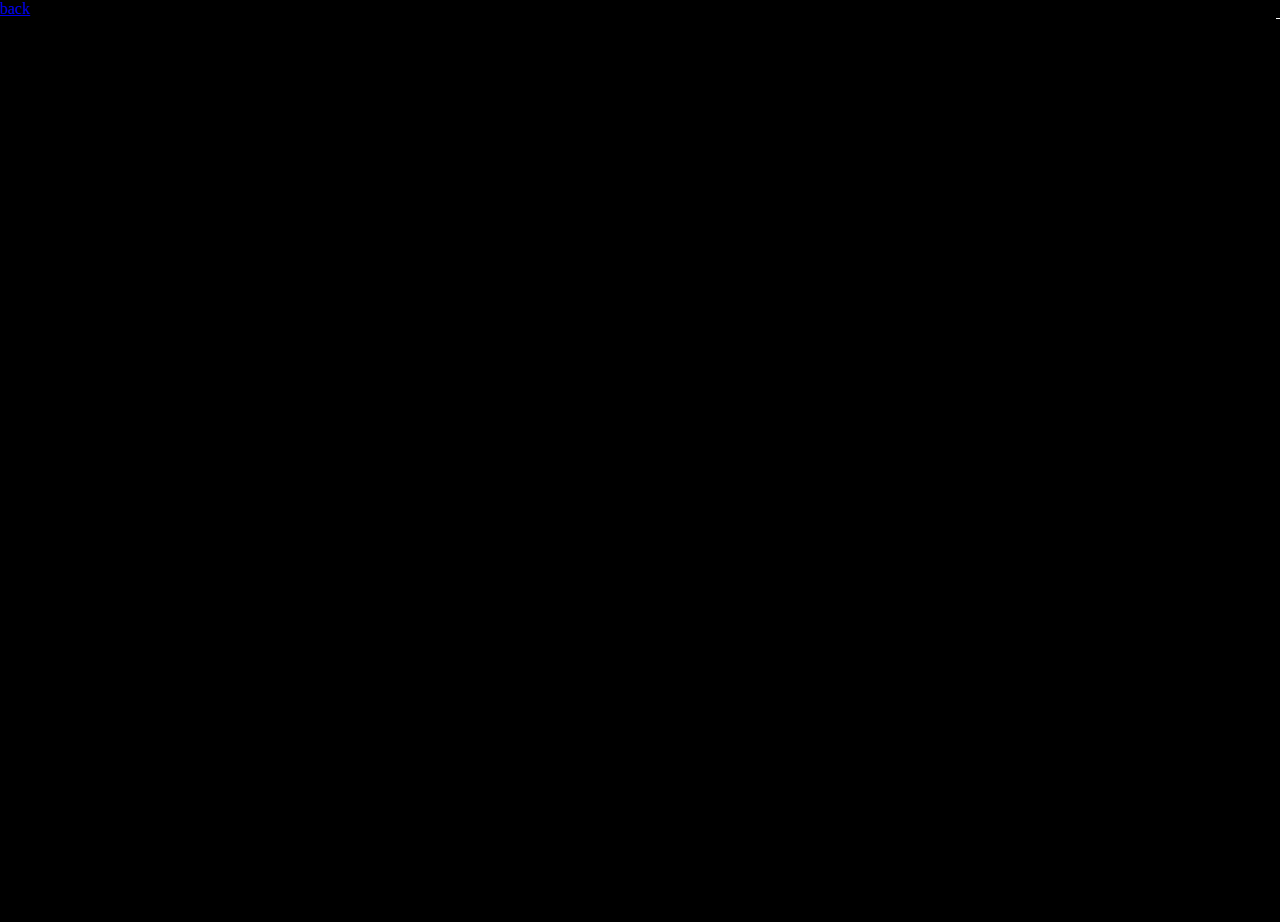
==== 3D/classVersion/index.html @ 347c88f8 "added a class version of Mat" ====
<!DOCTYPE html>
<html>

<head>
    <meta charset="UTF-8">
    <meta name="viewport" content="width=device-width, initial-scale=1">
    <title>3D</title>
    <script defer src="main.js" type="module" charset="utf-8"></script>
    <link rel="stylesheet" href="../3D.css"/>
</head>

<body>
  <a href="../../index.html">back</a>
</body>

</html>
---- 3D/3D.css ----
body {
  background: black;
  margin: 0px;
}
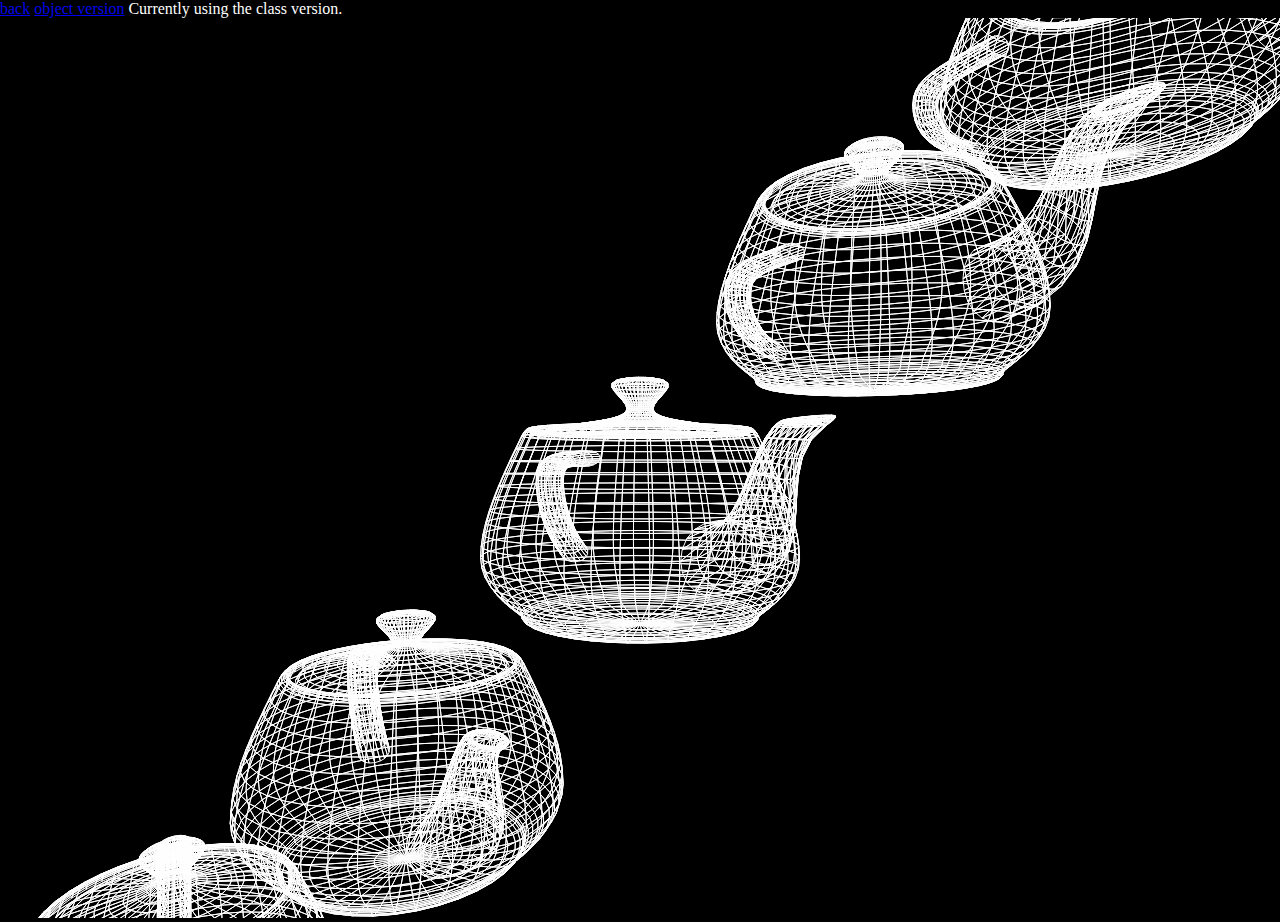
==== commit 8de783bc: "minor changes" ====
--- a/3D/classVersion/index.html
+++ b/3D/classVersion/index.html
@@ -11,6 +11,8 @@
 
 <body>
   <a href="../../index.html">back</a>
+  <a href="../objVersion/index.html">object version</a>
+  Currently using the class version.
 </body>
 
 </html>--- a/3D/3D.css
+++ b/3D/3D.css
@@ -1,4 +1,5 @@
 body {
   background: black;
   margin: 0px;
+  color: white;
 }